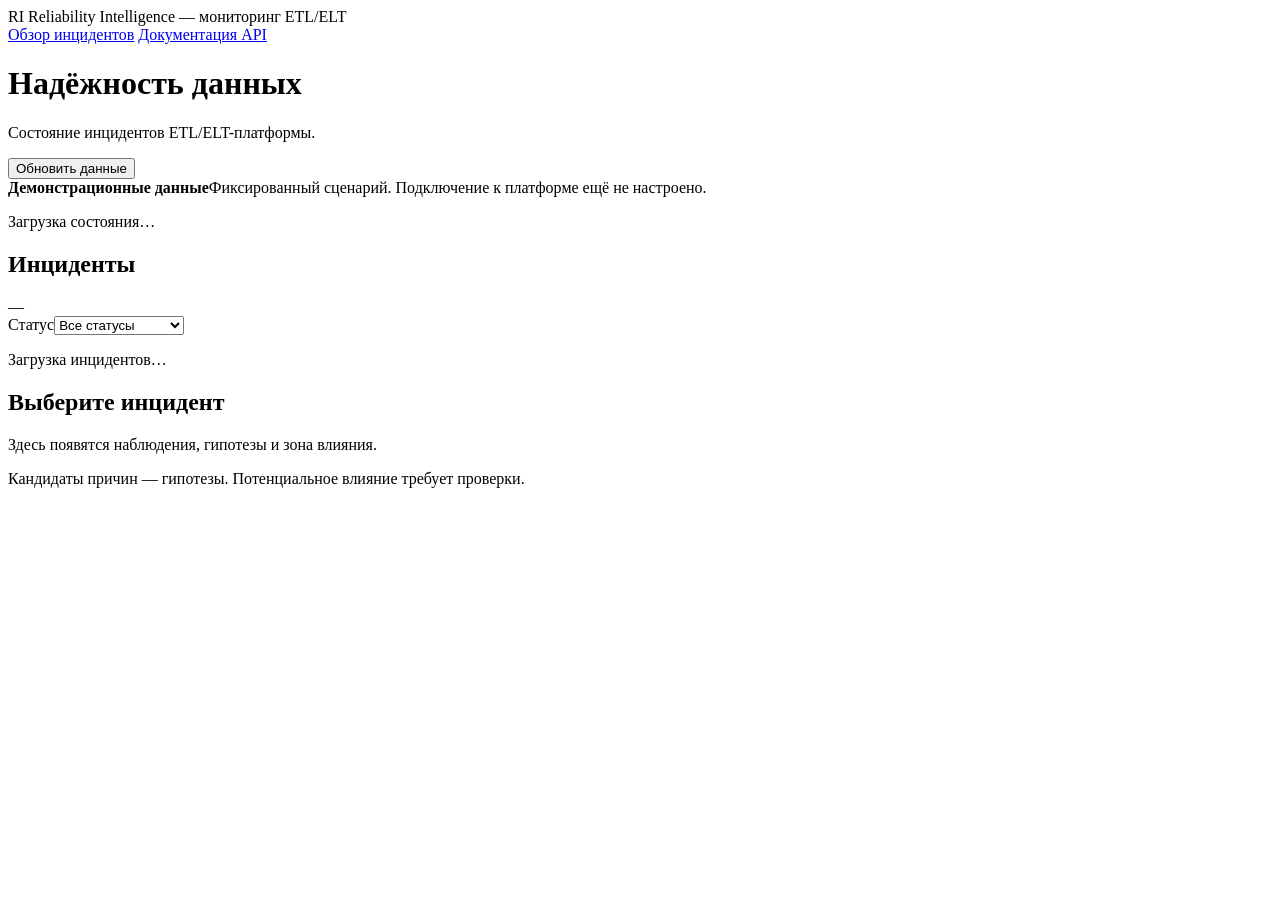
==== services/frontend/index.html @ 5d304bf8 "feat: add incident API and demo dashboard" ====
<!doctype html>
<html lang="ru">
<head>
  <meta charset="utf-8">
  <meta name="viewport" content="width=device-width, initial-scale=1">
  <title>Reliability Intelligence — Инциденты</title>
  <link rel="stylesheet" href="/assets/styles.css">
  <script src="/assets/app.js" defer></script>
</head>
<body>
  <header class="sidebar">
    <div class="title-bar"><span class="brand-mark">RI</span> Reliability Intelligence — мониторинг ETL/ELT</div>
    <nav class="menu-bar" aria-label="Основная навигация">
      <a class="nav-item active" href="/" aria-current="page">Обзор инцидентов</a>
      <a class="nav-item" href="/docs" target="_blank" rel="noopener">Документация API</a>
    </nav>
  </header>
  <main>
    <header class="page-header">
      <div><h1>Надёжность данных</h1><p class="subtitle">Состояние инцидентов ETL/ELT-платформы.</p></div>
      <button id="refresh" type="button" class="button">Обновить данные</button>
    </header>
    <div class="demo-banner"><strong>Демонстрационные данные</strong><span>Фиксированный сценарий. Подключение к платформе ещё не настроено.</span></div>
    <p id="snapshot" class="snapshot">Загрузка состояния…</p>
    <section id="overview" class="stats" aria-label="Обзор состояния" aria-live="polite"></section>
    <div class="workspace">
      <section class="panel incidents-panel" aria-labelledby="incidents-heading">
        <div class="panel-header"><h2 id="incidents-heading">Инциденты</h2><span id="incident-count" class="count">—</span></div>
        <div class="filter"><label for="status">Статус</label><select id="status"><option value="">Все статусы</option><option value="open">Открытые</option><option value="investigating">В расследовании</option><option value="resolved">Закрытые</option></select></div>
        <div id="incident-list" aria-live="polite" aria-busy="true"><p class="state-message">Загрузка инцидентов…</p></div>
      </section>
      <section id="incident-detail" class="panel detail-panel" aria-label="Карточка инцидента" aria-live="polite"><div class="empty-detail"><h2>Выберите инцидент</h2><p>Здесь появятся наблюдения, гипотезы и зона влияния.</p></div></section>
    </div>
    <footer>Кандидаты причин — гипотезы. Потенциальное влияние требует проверки.</footer>
  </main>
</body>
</html>
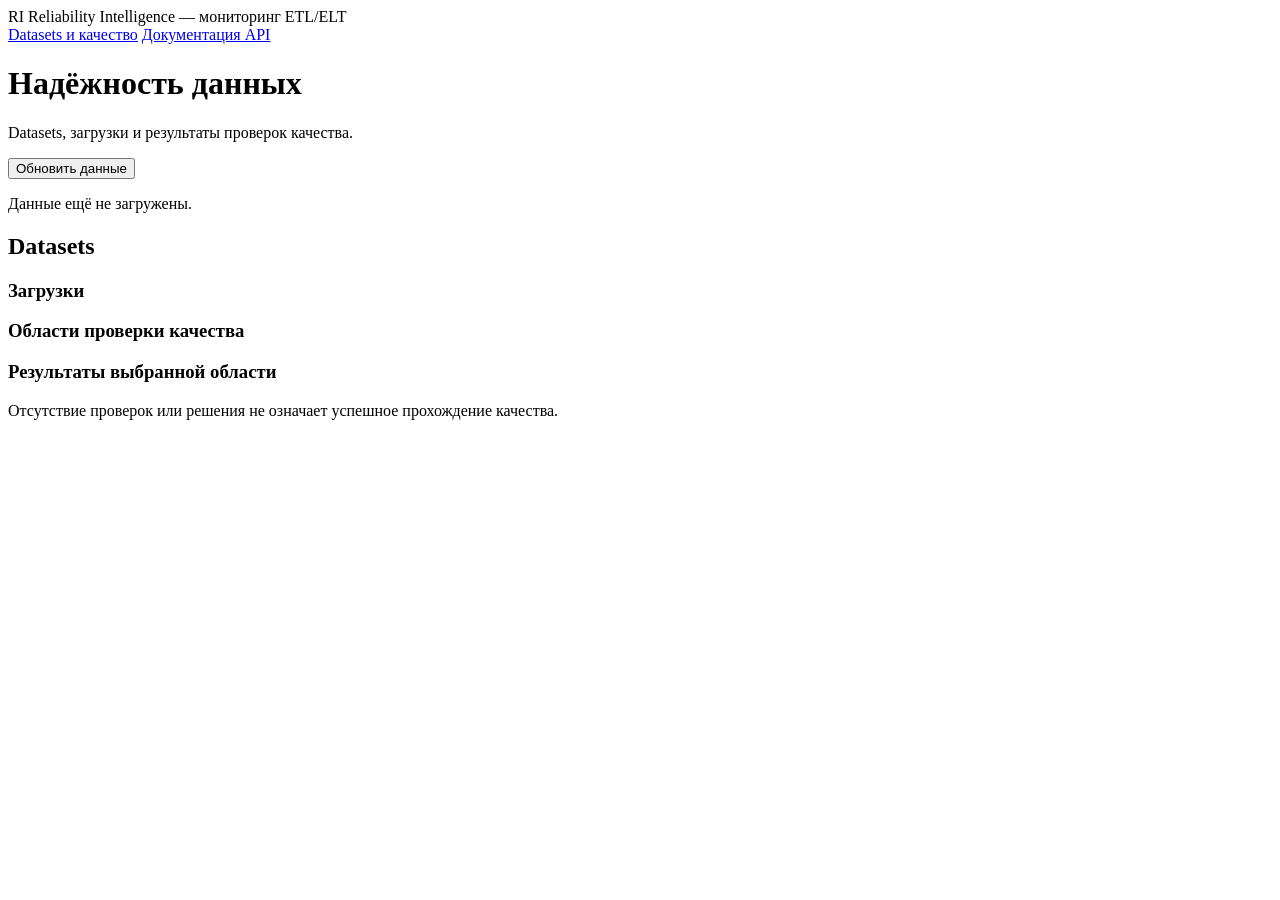
==== commit 579bd67b: "feat: added quality dashboard" ====
--- a/services/frontend/index.html
+++ b/services/frontend/index.html
@@ -3,35 +3,45 @@
 <head>
   <meta charset="utf-8">
   <meta name="viewport" content="width=device-width, initial-scale=1">
-  <title>Reliability Intelligence — Инциденты</title>
-  <link rel="stylesheet" href="/assets/styles.css">
-  <script src="/assets/app.js" defer></script>
+  <title>Datasets и качество — Reliability Intelligence</title>
+  <link rel="stylesheet" href="/assets/styles.css?v=classic-layout-2">
+  <script src="/assets/app.js?v=classic-layout-2" defer></script>
 </head>
 <body>
   <header class="sidebar">
     <div class="title-bar"><span class="brand-mark">RI</span> Reliability Intelligence — мониторинг ETL/ELT</div>
     <nav class="menu-bar" aria-label="Основная навигация">
-      <a class="nav-item active" href="/" aria-current="page">Обзор инцидентов</a>
+      <a class="nav-item active" href="/" aria-current="page">Datasets и качество</a>
       <a class="nav-item" href="/docs" target="_blank" rel="noopener">Документация API</a>
     </nav>
   </header>
   <main>
     <header class="page-header">
-      <div><h1>Надёжность данных</h1><p class="subtitle">Состояние инцидентов ETL/ELT-платформы.</p></div>
+      <div><h1>Надёжность данных</h1><p class="subtitle">Datasets, загрузки и результаты проверок качества.</p></div>
       <button id="refresh" type="button" class="button">Обновить данные</button>
     </header>
-    <div class="demo-banner"><strong>Демонстрационные данные</strong><span>Фиксированный сценарий. Подключение к платформе ещё не настроено.</span></div>
-    <p id="snapshot" class="snapshot">Загрузка состояния…</p>
-    <section id="overview" class="stats" aria-label="Обзор состояния" aria-live="polite"></section>
+    <p id="refreshed-at" class="snapshot" role="status">Данные ещё не загружены.</p>
     <div class="workspace">
-      <section class="panel incidents-panel" aria-labelledby="incidents-heading">
-        <div class="panel-header"><h2 id="incidents-heading">Инциденты</h2><span id="incident-count" class="count">—</span></div>
-        <div class="filter"><label for="status">Статус</label><select id="status"><option value="">Все статусы</option><option value="open">Открытые</option><option value="investigating">В расследовании</option><option value="resolved">Закрытые</option></select></div>
-        <div id="incident-list" aria-live="polite" aria-busy="true"><p class="state-message">Загрузка инцидентов…</p></div>
+      <section class="panel" aria-labelledby="catalog-heading">
+        <div class="panel-header"><h2 id="catalog-heading">Datasets</h2></div>
+        <div id="catalog" aria-live="polite"></div>
       </section>
-      <section id="incident-detail" class="panel detail-panel" aria-label="Карточка инцидента" aria-live="polite"><div class="empty-detail"><h2>Выберите инцидент</h2><p>Здесь появятся наблюдения, гипотезы и зона влияния.</p></div></section>
+      <section id="dataset-detail" class="panel detail-panel" aria-label="Карточка dataset">
+        <div id="dataset" aria-live="polite"></div>
+        <section class="detail-section" aria-labelledby="batches-heading">
+          <h3 id="batches-heading">Загрузки</h3>
+          <div id="batches" aria-live="polite"></div>
+        </section>
+        <section class="detail-section" aria-labelledby="scopes-heading">
+          <h3 id="scopes-heading">Области проверки качества</h3>
+          <div id="scopes" aria-live="polite"></div>
+        </section>
+        <section class="detail-section" aria-labelledby="quality-heading">
+          <h3 id="quality-heading">Результаты выбранной области</h3><div id="quality" aria-live="polite"></div>
+        </section>
+      </section>
     </div>
-    <footer>Кандидаты причин — гипотезы. Потенциальное влияние требует проверки.</footer>
+    <footer>Отсутствие проверок или решения не означает успешное прохождение качества.</footer>
   </main>
 </body>
 </html>
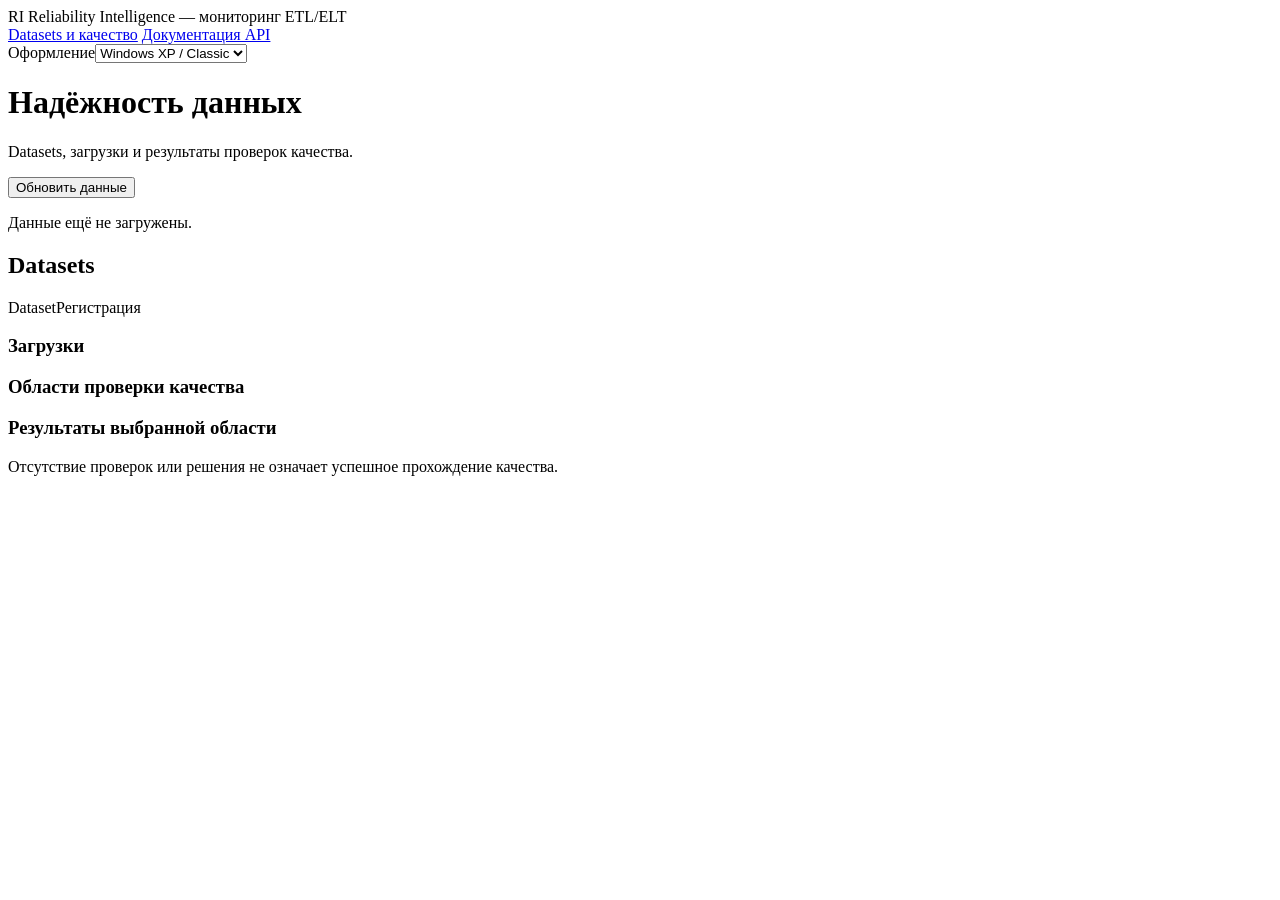
==== commit fe7922dd: "feat: integrate classic, CS 1.6 and wizard dashboard themes" ====
--- a/services/frontend/index.html
+++ b/services/frontend/index.html
@@ -1,11 +1,13 @@
 <!doctype html>
-<html lang="ru">
+<html lang="ru" data-theme="classic">
 <head>
   <meta charset="utf-8">
   <meta name="viewport" content="width=device-width, initial-scale=1">
   <title>Datasets и качество — Reliability Intelligence</title>
-  <link rel="stylesheet" href="/assets/styles.css?v=classic-layout-2">
-  <script src="/assets/app.js?v=classic-layout-2" defer></script>
+  <script src="/assets/themes.js?v=1"></script>
+  <link rel="stylesheet" href="/assets/styles.css?v=themes-1">
+  <link rel="stylesheet" href="/assets/themes.css?v=1">
+  <script src="/assets/app.js?v=themes-1" defer></script>
 </head>
 <body>
   <header class="sidebar">
@@ -13,30 +15,41 @@
     <nav class="menu-bar" aria-label="Основная навигация">
       <a class="nav-item active" href="/" aria-current="page">Datasets и качество</a>
       <a class="nav-item" href="/docs" target="_blank" rel="noopener">Документация API</a>
+      <div class="theme-picker"><label for="theme-select">Оформление</label><select id="theme-select"><option value="classic">Windows XP / Classic</option><option value="cs">Серверы CS 1.6</option><option value="wizard">Design Wizard</option></select></div>
     </nav>
   </header>
   <main>
     <header class="page-header">
       <div><h1>Надёжность данных</h1><p class="subtitle">Datasets, загрузки и результаты проверок качества.</p></div>
-      <button id="refresh" type="button" class="button">Обновить данные</button>
+      <div class="page-actions"><button id="assistant-toggle" type="button" class="button" aria-pressed="true" aria-controls="wizard-assistant" hidden>Помощник</button><button id="refresh" type="button" class="button">Обновить данные</button></div>
     </header>
+    <p id="preview-notice" class="demo-banner" hidden>Просмотр дизайнов: фиксированные тестовые данные. Изменения в PostgreSQL здесь не отображаются.</p>
     <p id="refreshed-at" class="snapshot" role="status">Данные ещё не загружены.</p>
     <div class="workspace">
+      <div class="catalog-column">
       <section class="panel" aria-labelledby="catalog-heading">
         <div class="panel-header"><h2 id="catalog-heading">Datasets</h2></div>
+        <div class="catalog-columns" aria-hidden="true"><span>Dataset</span><span>Регистрация</span></div>
         <div id="catalog" aria-live="polite"></div>
       </section>
+      <aside id="wizard-assistant" class="panel wizard-assistant" aria-labelledby="assistant-heading" hidden>
+        <div class="panel-header"><h2 id="assistant-heading">Мастер данных</h2></div>
+        <img src="/assets/images/wizard.png" alt="Low-poly волшебник в синем колпаке работает за бежевым CRT-компьютером" width="1448" height="1086" loading="lazy">
+        <div class="assistant-tip"><strong>Подсказка</strong><p>Сначала выберите датасет, затем область проверки. Ноль и отсутствие измерения — разные значения; решение policy относится к выбранной области.</p></div>
+        <p class="assistant-note">Справка по экрану. Помощник не анализирует данные.</p>
+      </aside>
+      </div>
       <section id="dataset-detail" class="panel detail-panel" aria-label="Карточка dataset">
         <div id="dataset" aria-live="polite"></div>
-        <section class="detail-section" aria-labelledby="batches-heading">
+        <section id="batches-section" class="detail-section" aria-labelledby="batches-heading">
           <h3 id="batches-heading">Загрузки</h3>
           <div id="batches" aria-live="polite"></div>
         </section>
-        <section class="detail-section" aria-labelledby="scopes-heading">
+        <section id="scopes-section" class="detail-section" aria-labelledby="scopes-heading">
           <h3 id="scopes-heading">Области проверки качества</h3>
           <div id="scopes" aria-live="polite"></div>
         </section>
-        <section class="detail-section" aria-labelledby="quality-heading">
+        <section id="quality-section" class="detail-section" aria-labelledby="quality-heading">
           <h3 id="quality-heading">Результаты выбранной области</h3><div id="quality" aria-live="polite"></div>
         </section>
       </section>
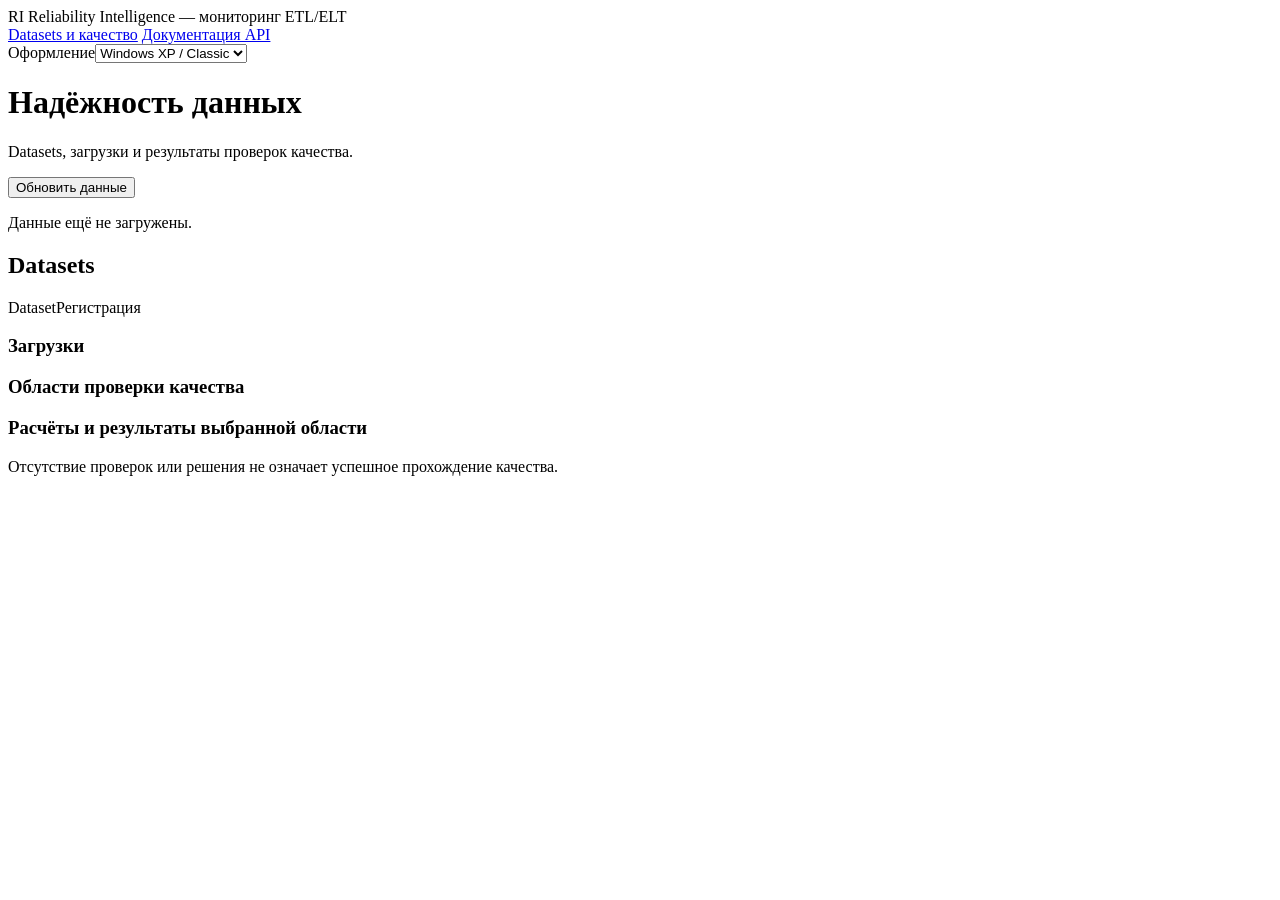
==== commit 94188d1b: "feat: show quality evaluation history in dashboard" ====
--- a/services/frontend/index.html
+++ b/services/frontend/index.html
@@ -4,10 +4,10 @@
   <meta charset="utf-8">
   <meta name="viewport" content="width=device-width, initial-scale=1">
   <title>Datasets и качество — Reliability Intelligence</title>
-  <script src="/assets/themes.js?v=1"></script>
-  <link rel="stylesheet" href="/assets/styles.css?v=themes-1">
-  <link rel="stylesheet" href="/assets/themes.css?v=1">
-  <script src="/assets/app.js?v=themes-1" defer></script>
+  <script src="/assets/themes.js?v=2"></script>
+  <link rel="stylesheet" href="/assets/styles.css?v=evaluations-1">
+  <link rel="stylesheet" href="/assets/themes.css?v=3">
+  <script src="/assets/app.js?v=evaluations-1" type="module"></script>
 </head>
 <body>
   <header class="sidebar">
@@ -23,7 +23,6 @@
       <div><h1>Надёжность данных</h1><p class="subtitle">Datasets, загрузки и результаты проверок качества.</p></div>
       <div class="page-actions"><button id="assistant-toggle" type="button" class="button" aria-pressed="true" aria-controls="wizard-assistant" hidden>Помощник</button><button id="refresh" type="button" class="button">Обновить данные</button></div>
     </header>
-    <p id="preview-notice" class="demo-banner" hidden>Просмотр дизайнов: фиксированные тестовые данные. Изменения в PostgreSQL здесь не отображаются.</p>
     <p id="refreshed-at" class="snapshot" role="status">Данные ещё не загружены.</p>
     <div class="workspace">
       <div class="catalog-column">
@@ -50,7 +49,9 @@
           <div id="scopes" aria-live="polite"></div>
         </section>
         <section id="quality-section" class="detail-section" aria-labelledby="quality-heading">
-          <h3 id="quality-heading">Результаты выбранной области</h3><div id="quality" aria-live="polite"></div>
+          <h3 id="quality-heading">Расчёты и результаты выбранной области</h3>
+          <div id="evaluations" aria-live="polite"></div>
+          <div id="quality" aria-live="polite"></div>
         </section>
       </section>
     </div>
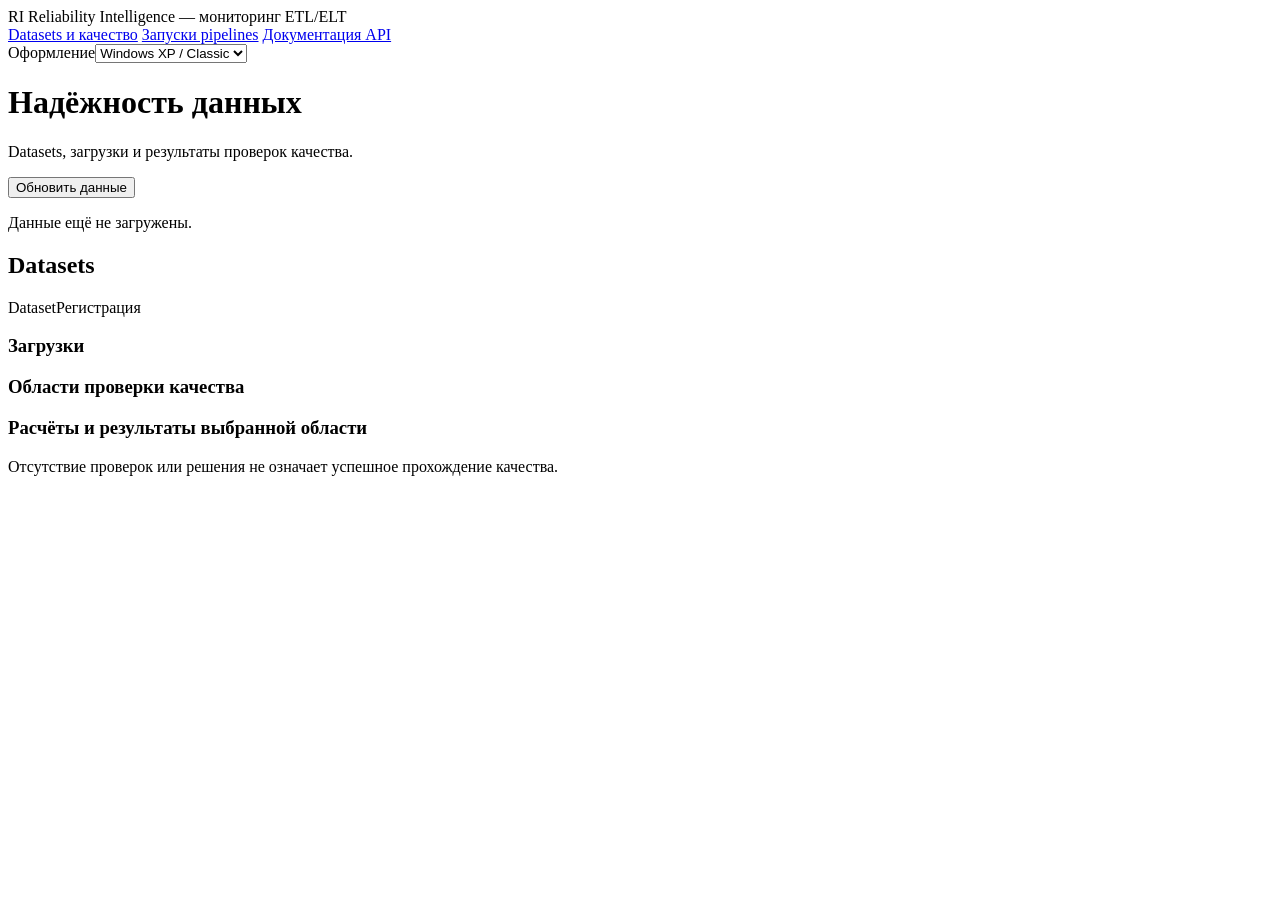
==== commit 76513d46: "feat: add pipeline run history API and dashboard" ====
--- a/services/frontend/index.html
+++ b/services/frontend/index.html
@@ -4,7 +4,7 @@
   <meta charset="utf-8">
   <meta name="viewport" content="width=device-width, initial-scale=1">
   <title>Datasets и качество — Reliability Intelligence</title>
-  <script src="/assets/themes.js?v=2"></script>
+  <script src="/assets/themes.js?v=4"></script>
   <link rel="stylesheet" href="/assets/styles.css?v=evaluations-1">
   <link rel="stylesheet" href="/assets/themes.css?v=3">
   <script src="/assets/app.js?v=evaluations-1" type="module"></script>
@@ -14,6 +14,7 @@
     <div class="title-bar"><span class="brand-mark">RI</span> Reliability Intelligence — мониторинг ETL/ELT</div>
     <nav class="menu-bar" aria-label="Основная навигация">
       <a class="nav-item active" href="/" aria-current="page">Datasets и качество</a>
+      <a class="nav-item" href="/pipelines" data-theme-link>Запуски pipelines</a>
       <a class="nav-item" href="/docs" target="_blank" rel="noopener">Документация API</a>
       <div class="theme-picker"><label for="theme-select">Оформление</label><select id="theme-select"><option value="classic">Windows XP / Classic</option><option value="cs">Серверы CS 1.6</option><option value="wizard">Design Wizard</option></select></div>
     </nav>
